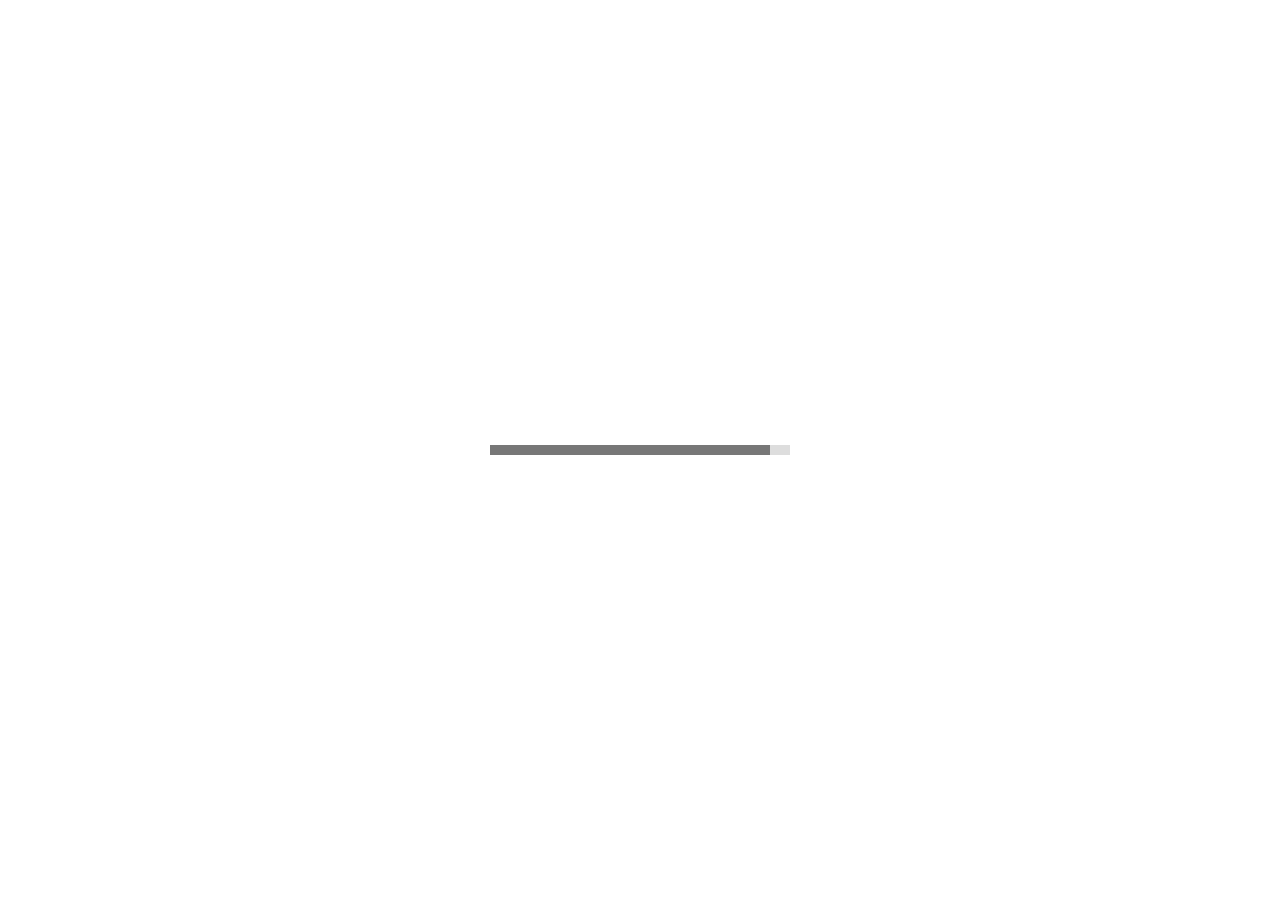
==== index.html @ 2d503a0e "experiment -> index.html" ====
<!DOCTYPE html>
<html>

<head>
  <title>Music Selector</title>
  <script src="jspsych-6.1.0/jspsych.js"></script>
  <script src="jspsych-6.1.0/plugins/jspsych-html-keyboard-response.js"></script>
  <script src="jspsych-6.1.0/plugins/jspsych-survey-likert.js"></script>
  <script src="jspsych-6.1.0/plugins/jspsych-html-slider-response.js"></script>
  <script src="jspsych-6.1.0/plugins/jspsych-audio-keyboard-response.js"></script>
  <script src="jspsych-6.1.0/plugins/jspsych-survey-multi-choice.js"></script>
  <link href="jspsych-6.1.0/css/jspsych.css" rel="stylesheet" type="text/css">
  </link>
</head>

<body></body>
<script>
  /* create timeline */
  var timeline = [];

  /* assign subject ID */
  var subject_id = jsPsych.randomization.randomID(15);
  jsPsych.data.addProperties(
    {
      subject: subject_id
    }
);


  /* define audio */
  var all_songs = [
    "mp3/1_Be_Happy.mp3",
    "mp3/1_Skinny_Love.mp3",
    "mp3/1_The_Sweetest.mp3",
    "mp3/2_Blood_On_The_Ground.mp3",
    "mp3/2_Boser_Wolf.mp3",
    "mp3/2_Incomplete.mp3",
    "mp3/2_Inside.mp3",
    "mp3/2_Love's_Requiem.mp3",
    "mp3/2_On_A_Slow_Boat_To_China.mp3",
    "mp3/2_Sweet_Song.mp3",
    "mp3/3_It_Only_Hurts_When_I'm_Breathing.mp3",
    "mp3/3_Old_Blacktop_[Album_Version].mp3",
    "mp3/3_Walk_on_the_wild_side.mp3",
    "mp3/4_Come_On_Baby.mp3",
    "mp3/4_Destiny.mp3",
    "mp3/4_Make_Light.mp3",
    "mp3/4_Mbube.mp3",
    "mp3/5_Get_Lucky.mp3",
    "mp3/5_Love's_Requiem.mp3",
    "mp3/5_Valerie.mp3",
    "mp3/7_Digital.mp3",
    "mp3/7_Here_Today.mp3",
    "mp3/8_Fire_And_Rain__(LP_Version).mp3",
    "mp3/8_Restless.mp3",
    "mp3/9_If_The_Creeks_Don't_Rise.mp3",
    "mp3/9_Pain_(Live_Version).mp3",
    "mp3/11_Be_Happy.mp3",
    "mp3/12_Fire_And_Rain_(LP_Version).mp3",
    "mp3/12_Skank_Down.mp3",
    "mp3/12_Skinny_Love.mp3",
    "mp3/12_Skinny_Love.mp3",
    "mp3/13_Boser_Wolf.mp3",
    "mp3/13_If_The_Creeks_Don't_Rise.mp3",
    "mp3/13_Motown_Junk.mp3",
    "mp3/14_Get_Lucky.mp3",
    "mp3/28_Valerie.mp3",
    "mp3/15_Bunkertor_7_(German_Texture).mp3",
    "mp3/15_Here_Today.mp3",
    "mp3/16_Restless.mp3",
    "mp3/19_I_hate_Everything_About_You.mp3",
    "mp3/21_Skank_Down.mp3",
    "mp3/23_Inside.mp3",
    "mp3/24_Restless.mp3",
    "mp3/25_Old_Blacktop_[Album_Version].mp3",
    "mp3/26_Make_Light.mp3",
    "mp3/26_It_Only_Hurts_When_I'm_Breathing.mp3"
  ]

  var test_stimuli = [{
      stimulus: "mp3/1_Be_Happy.mp3",
      data: {
        test_part: "song",
        target: "happy"
      }
    },
    {
      stimulus: "mp3/1_Skinny_Love.mp3",
      data: {
        test_part: "song",
        target: "sad"
      }
    },
    {
      stimulus: "mp3/1_The_Sweetest.mp3",
      data: {
        test_part: "song",
        target: "relaxed"
      }
    },
    {
      stimulus: "mp3/2_Blood_On_The_Ground.mp3",
      data: {
        test_part: "song",
        target: "angry"
      }
    },
    {
      stimulus: "mp3/2_Boser_Wolf.mp3",
      data: {
        test_part: "song",
        target: "sad"
      }
    },
    {
      stimulus: "mp3/2_Incomplete.mp3",
      data: {
        test_part: "song",
        target: "angry"
      }
    },
    {
      stimulus: "mp3/2_Inside.mp3",
      data: {
        test_part: "song",
        target: "sad"
      }
    },
    {
      stimulus: "mp3/2_Love's_Requiem.mp3",
      data: {
        test_part: "song",
        target: "sad"
      }
    },
    {
      stimulus: "mp3/2_On_A_Slow_Boat_To_China.mp3",
      data: {
        test_part: "song",
        target: "relaxed"
      }
    },
    {
      stimulus: "mp3/2_Sweet_Song.mp3",
      data: {
        test_part: "song",
        target: "relaxed"
      }
    },
    {
      stimulus: "mp3/3_It_Only_Hurts_When_I'm_Breathing.mp3",
      data: {
        test_part: "song",
        target: "sad"
      }
    },
    {
      stimulus: "mp3/3_Old_Blacktop_[Album_Version].mp3",
      data: {
        test_part: "song",
        target: "sad"
      }
    },
    {
      stimulus: "mp3/3_Walk_on_the_wild_side.mp3",
      data: {
        test_part: "song",
        target: "relaxed"
      }
    },
    {
      stimulus: "mp3/4_Come_On_Baby.mp3",
      data: {
        test_part: "song",
        target: "relaxed"
      }
    },
    {
      stimulus: "mp3/4_Destiny.mp3",
      data: {
        test_part: "song",
        target: "relaxed"
      }
    },
    {
      stimulus: "mp3/4_Make_Light.mp3",
      data: {
        test_part: "song",
        target: "happy"
      }
    },
    {
      stimulus: "mp3/4_Mbube.mp3",
      data: {
        test_part: "song",
        target: "happy"
      }
    },
    {
      stimulus: "mp3/5_Get_Lucky.mp3",
      data: {
        test_part: "song",
        target: "happy"
      }
    },
    {
      stimulus: "mp3/5_Love's_Requiem.mp3",
      data: {
      test_part: "song",
      target: "sad"
    }
    },
    {
      stimulus: "mp3/5_Valerie.mp3",
      data: {
        test_part: "song",
        target: "happy"
      }
    },
    {
      stimulus: "mp3/7_Digital.mp3",
      data: {
        test_part: "song",
        target: "relaxed"
      }
    },
    {
      stimulus: "mp3/7_Here_Today.mp3",
      data: {
        test_part: "song",
        target: "relaxed"
      }
    },
    {
      stimulus: "mp3/8_Fire_And_Rain__(LP_Version).mp3",
      data: {
        test_part: "song",
        target: "sad"
      }
    },
    {
      stimulus: "mp3/8_Restless.mp3",
      data: {
        test_part: "song",
        target: "happy"
      }
    },
    {
      stimulus: "mp3/9_If_The_Creeks_Don't_Rise.mp3",
      data: {
        test_part: "song",
        target: "happy"
      }
    },
    {
      stimulus: "mp3/9_Pain_(Live_Version).mp3",
      data: {
        test_part: "song",
        target: "angry"
      }
    },
    {
      stimulus: "mp3/11_Be_Happy.mp3",
      data: {
        test_part: "song",
        target: "happy"
      }
    },
    {
      stimulus: "mp3/12_Fire_And_Rain_(LP_Version).mp3",
      data: {
        test_part: "song",
        target: "sad"
      }
    },
    {
      stimulus: "mp3/12_Skank_Down.mp3",
      data: {
        test_part: "song",
        target: "happy"
      }
    },
    {
      stimulus: "mp3/12_Skinny_Love.mp3",
      data: {
        test_part: "song",
        target: "sad"
      }
    },
    {
      stimulus: "mp3/13_Boser_Wolf.mp3",
      data: {
        test_part: "song",
        target: "sad"
      }
    },
    {
      stimulus: "mp3/13_If_The_Creeks_Don't_Rise.mp3",
      data: {
        test_part: "song",
        target: "happy"
      }
    },
    {
      stimulus: "mp3/13_Motown_Junk.mp3",
      data: {
        test_part: "song",
        target: "angry"
      }
    },
    {
      stimulus: "mp3/14_Get_Lucky.mp3",
      data: {
        test_part: "song",
        target: "happy"
      }
    },
    {
      stimulus: "mp3/28_Valerie.mp3",
      data: {
        test_part: "song",
        target: "happy"
      }
    },
    {
      stimulus: "mp3/15_Bunkertor_7_(German_Texture).mp3",
      data: {
        test_part: "song",
        target: "angry"
    }
    },
    {
      stimulus: "mp3/15_Here_Today.mp3",
      data: {
        test_part: "song",
        target: "sad"
      }
    },
    {
      stimulus: "mp3/16_Restless.mp3",
      data: {
        test_part: "song",
        target: "happy"
      }
    },
    {
      stimulus: "mp3/19_I_hate_Everything_About_You.mp3",
      data: {
        test_part: "song",
        target: "angry"
      }
    },
    {
      stimulus: "mp3/21_Skank_Down.mp3",
      data: {
        test_part: "song",
        target: "happy"
      }
    },
    {
      stimulus: "mp3/23_Inside.mp3",
      data: {
        test_part: "song",
        target: "sad"
      }
    },
    {
      stimulus: "mp3/24_Restless.mp3",
      data: {
        test_part: "song",
        target: "happy"
      }
    },
    {
      stimulus: "mp3/25_Old_Blacktop_[Album_Version].mp3",
      data: {
        test_part: "song",
        target: "sad"
      }
    },
    {
      stimulus: "mp3/26_Make_Light.mp3",
      data: {
        test_part: "song",
        target: "happy"
      }
    },
    {
      stimulus: "mp3/26_It_Only_Hurts_When_I'm_Breathing.mp3",
      data: {
        test_part: "song",
        target: "sad"
      }
    }
  ];

  /* define welcome message trial */
  var welcome = {
    type: "html-keyboard-response",
    stimulus: "Welcome to the experiment. Press any key to begin.",
    data: {test_part: "welcome"}
  };
  timeline.push(welcome);

  /* Experiment instructions */

  var trial_instructions = {
    type: "html-keyboard-response",
    stimulus: "<p>In this study you will hear a short musical clip and then make some ratings about the emotion it expresses or conveys</p>" +
      "<p>First you will select which emotion you think the musical clip is expressing</p>" +
      "<p>You will then rate how pleasant the feeling expressed in the musical clip was and also how energetic it was</p>" +
      "<p>Press the space bar to begin</p>",
    choices: ['spacebar'],
    data: {test_part: "instruction"}
  };
  timeline.push(trial_instructions);

  /* Experimental trials */

  var fixation_black = {
    type: 'html-keyboard-response',
    stimulus: '<div style="font-size:60px;">+</div>',
    choices: jsPsych.NO_KEYS,
    trial_duration: 1000,
    data: {test_part: "fixation"}
  }

  var fixation_green = {
    type: 'html-keyboard-response',
    stimulus: '<div style="font-size:60px;color:green">+</div>',
    choices: jsPsych.NO_KEYS,
    trial_duration: 500,
    data: {test_part: "fixation"}
  }

  var songs = {
    type: "audio-keyboard-response",
    stimulus: jsPsych.timelineVariable('stimulus'),
    trial_duration: 1000,
    data: jsPsych.timelineVariable('data')
  }

  var emotion = {
    type: 'survey-multi-choice',
    questions: [{
      prompt: "What emotion did this musical clip express?",
      options: [
        "Happy",
        "Sad",
        "Angry",
        "Relaxed",
        "None of these"
      ]
    }],
    data: {test_part: "emotion_rating"}
  }

  var valence = {
    type: 'html-slider-response',
    stimulus: '<p>How negative/positive was this feeling expressed in this musical clip</p>',
    labels: ['Very Negative', 'Very Positive'],
    data: {test_part: "valence rating"}
  }

  var arousal = {
    type: 'html-slider-response',
    stimulus: "<p>How energetic/arousing was the feeling expressed in this musical clip</p>",
    labels: ['Very Low', 'Very High'],
    data: {test_part: "arousal rating"}
  }

  var test_procedure = {
    timeline: [fixation_black, fixation_green, songs, emotion, valence, arousal],
    timeline_variables: test_stimuli,
    randomize_order: true
  }
  timeline.push(test_procedure);


  var thanks = {
    type: 'html-keyboard-response',
    stimulus: "Thankyou",
    data: {test_part: "thanks"}
  };
  timeline.push(thanks);



  /* start the experiment */
  jsPsych.init({
    preload_audio: all_songs,
    on_finish: function() {
      jsPsych.data.displayData();
      jsPsych.data.get().localSave('csv', 'Audiodata.csv');
    },
    timeline: timeline,
    use_webaudio: false,
  });
</script>

</html>
---- jspsych-6.1.0/css/jspsych.css ----
/*
 * CSS for jsPsych experiments.
 *
 * This stylesheet provides minimal styling to make jsPsych
 * experiments look polished without any additional styles.
 */

 @import url(https://fonts.googleapis.com/css?family=Open+Sans:400italic,700italic,400,700);

/* Container holding jsPsych content */

 .jspsych-display-element {
   display: flex;
   flex-direction: column;
   overflow-y: auto;
 }

 .jspsych-display-element:focus {
   outline: none;
 }

 .jspsych-content-wrapper {
   display: flex;
   margin: auto;
   flex: 1 1 100%;
   width: 100%;
 }

 .jspsych-content {
   max-width: 95%; /* this is mainly an IE 10-11 fix */
   text-align: center;
   margin: auto; /* this is for overflowing content */
 }

 .jspsych-top {
   align-items: flex-start;
 }

 .jspsych-middle {
   align-items: center;
 }

/* fonts and type */

.jspsych-display-element {
  font-family: 'Open Sans', 'Arial', sans-serif;
  font-size: 18px;
  line-height: 1.6em;
}

/* Form elements like input fields and buttons */

.jspsych-display-element input[type="text"] {
  font-family: 'Open Sans', 'Arial', sans-serif;
  font-size: 14px;
}

/* borrowing Bootstrap style for btn elements, but combining styles a bit */
.jspsych-btn {
  display: inline-block;
  padding: 6px 12px;
  margin: 0px;
  font-size: 14px;
  font-weight: 400;
  font-family: 'Open Sans', 'Arial', sans-serif;
  cursor: pointer;
  line-height: 1.4;
  text-align: center;
  white-space: nowrap;
  vertical-align: middle;
  background-image: none;
  border: 1px solid transparent;
  border-radius: 4px;
  color: #333;
  background-color: #fff;
  border-color: #ccc;
}

.jspsych-btn:hover {
  background-color: #ddd;
  border-color: #aaa;
}

.jspsych-btn:disabled {
  background-color: #eee;
  color: #aaa;
  border-color: #ccc;
  cursor: not-allowed;
}

/* jsPsych progress bar */

#jspsych-progressbar-container {
  color: #555;
  border-bottom: 1px solid #dedede;
  background-color: #f9f9f9;
  margin-bottom: 1em;
  text-align: center;
  padding: 8px 0px;
  width: 100%;
  line-height: 1em;
}
#jspsych-progressbar-container span {
  font-size: 14px;
  padding-right: 14px;
}
#jspsych-progressbar-outer {
  background-color: #eee;
  width: 50%;
  margin: auto;
  height: 14px;
  display: inline-block;
  vertical-align: middle;
  box-shadow: inset 0 1px 2px rgba(0,0,0,0.1);
}
#jspsych-progressbar-inner {
  background-color: #aaa;
  width: 0%;
  height: 100%;
}

/* Control appearance of jsPsych.data.displayData() */
#jspsych-data-display {
  text-align: left;
}
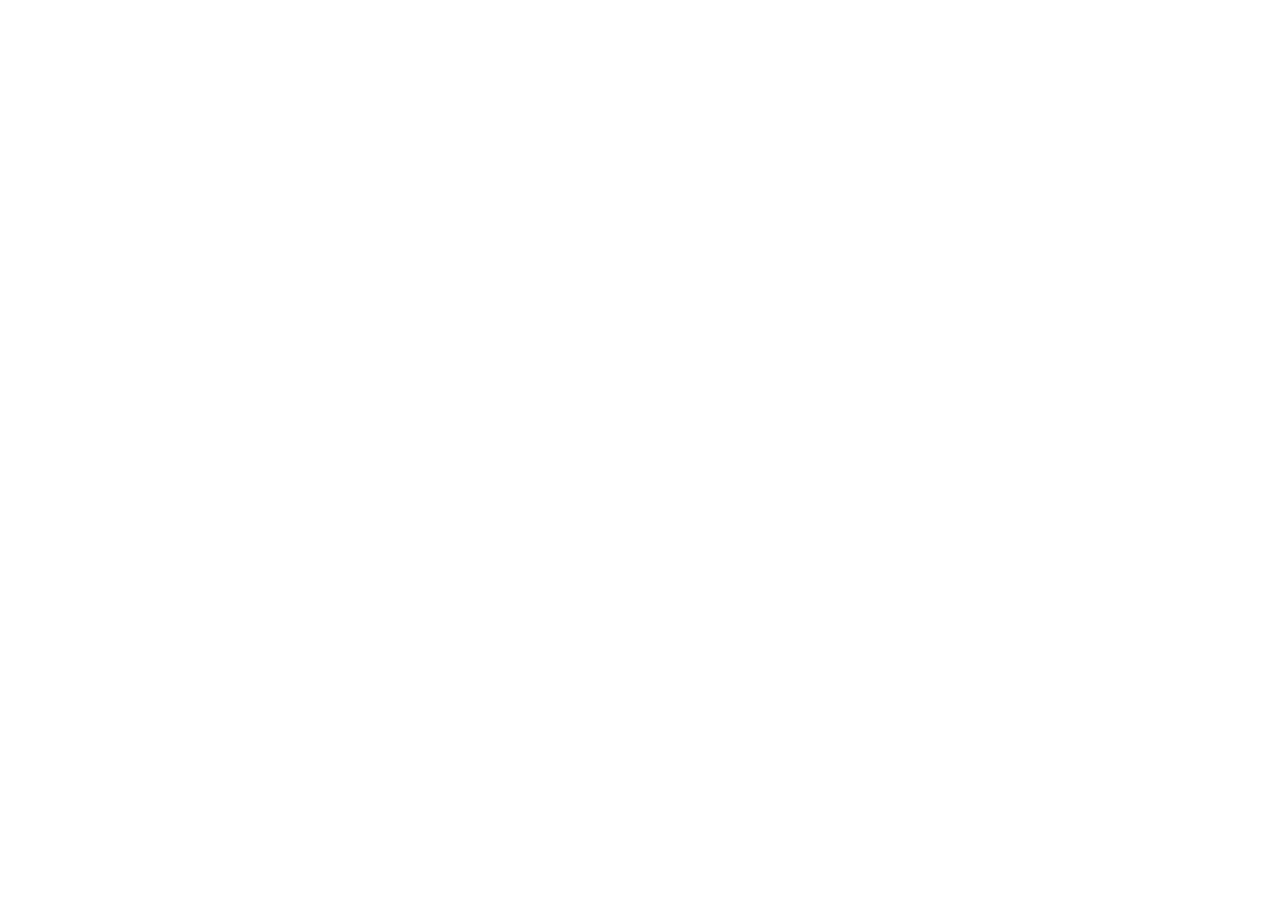
==== commit 3ad7d165: "working need to add jatos" ====
--- a/index.html
+++ b/index.html
@@ -1,20 +1,23 @@
-<!DOCTYPE html>
+<!doctype html>
 <html>
-
-<head>
-  <title>Music Selector</title>
-  <script src="jspsych-6.1.0/jspsych.js"></script>
-  <script src="jspsych-6.1.0/plugins/jspsych-html-keyboard-response.js"></script>
-  <script src="jspsych-6.1.0/plugins/jspsych-survey-likert.js"></script>
-  <script src="jspsych-6.1.0/plugins/jspsych-html-slider-response.js"></script>
-  <script src="jspsych-6.1.0/plugins/jspsych-audio-keyboard-response.js"></script>
-  <script src="jspsych-6.1.0/plugins/jspsych-survey-multi-choice.js"></script>
-  <link href="jspsych-6.1.0/css/jspsych.css" rel="stylesheet" type="text/css">
-  </link>
-</head>
-
-<body></body>
-<script>
+  <head>
+    <title>Music Selector</title>
+    <script src="jspsych-6.1.0/jspsych.js"></script>
+    <script src="jspsych-6.1.0/plugins/jspsych-html-keyboard-response.js"></script>
+    <script src="jspsych-6.1.0/plugins/jspsych-audio-keyboard-response.js"></script>
+    <script src="jspsych-6.1.0/plugins/jspsych-instructions.js"></script>
+    <script src="jspsych-6.1.0/plugins/jspsych-survey-likert.js"></script>
+    <script src="jspsych-6.1.0/plugins/jspsych-html-slider-response.js"></script>
+    <script src="jspsych-6.1.0/plugins/jspsych-audio-button-response.js"></script>
+    <script src="jspsych-6.1.0/plugins/jspsych-survey-multi-choice.js"></script>
+    <script src="jspsych-6.1.0/plugins/jspsych-external-html.js"></script>
+    <link href="jspsych-6.1.0/css/jspsych.css" rel="stylesheet" type="text/css"></link>
+
+  </head>
+
+  <body></body>
+  <script>
+
   /* create timeline */
   var timeline = [];
 
@@ -27,475 +30,486 @@
 );
 
 
-  /* define audio */
-  var all_songs = [
-    "mp3/1_Be_Happy.mp3",
-    "mp3/1_Skinny_Love.mp3",
-    "mp3/1_The_Sweetest.mp3",
-    "mp3/2_Blood_On_The_Ground.mp3",
-    "mp3/2_Boser_Wolf.mp3",
-    "mp3/2_Incomplete.mp3",
-    "mp3/2_Inside.mp3",
-    "mp3/2_Love's_Requiem.mp3",
-    "mp3/2_On_A_Slow_Boat_To_China.mp3",
-    "mp3/2_Sweet_Song.mp3",
-    "mp3/3_It_Only_Hurts_When_I'm_Breathing.mp3",
-    "mp3/3_Old_Blacktop_[Album_Version].mp3",
-    "mp3/3_Walk_on_the_wild_side.mp3",
-    "mp3/4_Come_On_Baby.mp3",
-    "mp3/4_Destiny.mp3",
-    "mp3/4_Make_Light.mp3",
-    "mp3/4_Mbube.mp3",
-    "mp3/5_Get_Lucky.mp3",
-    "mp3/5_Love's_Requiem.mp3",
-    "mp3/5_Valerie.mp3",
-    "mp3/7_Digital.mp3",
-    "mp3/7_Here_Today.mp3",
-    "mp3/8_Fire_And_Rain__(LP_Version).mp3",
-    "mp3/8_Restless.mp3",
-    "mp3/9_If_The_Creeks_Don't_Rise.mp3",
-    "mp3/9_Pain_(Live_Version).mp3",
-    "mp3/11_Be_Happy.mp3",
-    "mp3/12_Fire_And_Rain_(LP_Version).mp3",
-    "mp3/12_Skank_Down.mp3",
-    "mp3/12_Skinny_Love.mp3",
-    "mp3/12_Skinny_Love.mp3",
-    "mp3/13_Boser_Wolf.mp3",
-    "mp3/13_If_The_Creeks_Don't_Rise.mp3",
-    "mp3/13_Motown_Junk.mp3",
-    "mp3/14_Get_Lucky.mp3",
-    "mp3/28_Valerie.mp3",
-    "mp3/15_Bunkertor_7_(German_Texture).mp3",
-    "mp3/15_Here_Today.mp3",
-    "mp3/16_Restless.mp3",
-    "mp3/19_I_hate_Everything_About_You.mp3",
-    "mp3/21_Skank_Down.mp3",
-    "mp3/23_Inside.mp3",
-    "mp3/24_Restless.mp3",
-    "mp3/25_Old_Blacktop_[Album_Version].mp3",
-    "mp3/26_Make_Light.mp3",
-    "mp3/26_It_Only_Hurts_When_I'm_Breathing.mp3"
-  ]
-
-  var test_stimuli = [{
-      stimulus: "mp3/1_Be_Happy.mp3",
-      data: {
-        test_part: "song",
-        target: "happy"
-      }
-    },
-    {
-      stimulus: "mp3/1_Skinny_Love.mp3",
-      data: {
-        test_part: "song",
-        target: "sad"
-      }
-    },
-    {
-      stimulus: "mp3/1_The_Sweetest.mp3",
-      data: {
-        test_part: "song",
-        target: "relaxed"
-      }
-    },
-    {
-      stimulus: "mp3/2_Blood_On_The_Ground.mp3",
-      data: {
-        test_part: "song",
-        target: "angry"
-      }
-    },
-    {
-      stimulus: "mp3/2_Boser_Wolf.mp3",
-      data: {
-        test_part: "song",
-        target: "sad"
-      }
-    },
-    {
-      stimulus: "mp3/2_Incomplete.mp3",
-      data: {
-        test_part: "song",
-        target: "angry"
-      }
-    },
-    {
-      stimulus: "mp3/2_Inside.mp3",
-      data: {
-        test_part: "song",
-        target: "sad"
-      }
-    },
-    {
-      stimulus: "mp3/2_Love's_Requiem.mp3",
-      data: {
-        test_part: "song",
-        target: "sad"
-      }
-    },
-    {
-      stimulus: "mp3/2_On_A_Slow_Boat_To_China.mp3",
-      data: {
-        test_part: "song",
-        target: "relaxed"
-      }
-    },
-    {
-      stimulus: "mp3/2_Sweet_Song.mp3",
-      data: {
-        test_part: "song",
-        target: "relaxed"
-      }
-    },
-    {
-      stimulus: "mp3/3_It_Only_Hurts_When_I'm_Breathing.mp3",
-      data: {
-        test_part: "song",
-        target: "sad"
-      }
-    },
-    {
-      stimulus: "mp3/3_Old_Blacktop_[Album_Version].mp3",
-      data: {
-        test_part: "song",
-        target: "sad"
-      }
-    },
-    {
-      stimulus: "mp3/3_Walk_on_the_wild_side.mp3",
-      data: {
-        test_part: "song",
-        target: "relaxed"
-      }
-    },
-    {
-      stimulus: "mp3/4_Come_On_Baby.mp3",
-      data: {
-        test_part: "song",
-        target: "relaxed"
-      }
-    },
-    {
-      stimulus: "mp3/4_Destiny.mp3",
-      data: {
-        test_part: "song",
-        target: "relaxed"
-      }
-    },
-    {
-      stimulus: "mp3/4_Make_Light.mp3",
-      data: {
-        test_part: "song",
-        target: "happy"
-      }
-    },
-    {
-      stimulus: "mp3/4_Mbube.mp3",
-      data: {
-        test_part: "song",
-        target: "happy"
-      }
-    },
-    {
-      stimulus: "mp3/5_Get_Lucky.mp3",
-      data: {
-        test_part: "song",
-        target: "happy"
-      }
-    },
-    {
-      stimulus: "mp3/5_Love's_Requiem.mp3",
-      data: {
-      test_part: "song",
-      target: "sad"
-    }
-    },
-    {
-      stimulus: "mp3/5_Valerie.mp3",
-      data: {
-        test_part: "song",
-        target: "happy"
-      }
-    },
-    {
-      stimulus: "mp3/7_Digital.mp3",
-      data: {
-        test_part: "song",
-        target: "relaxed"
-      }
-    },
-    {
-      stimulus: "mp3/7_Here_Today.mp3",
-      data: {
-        test_part: "song",
-        target: "relaxed"
-      }
-    },
-    {
-      stimulus: "mp3/8_Fire_And_Rain__(LP_Version).mp3",
-      data: {
-        test_part: "song",
-        target: "sad"
-      }
-    },
-    {
-      stimulus: "mp3/8_Restless.mp3",
-      data: {
-        test_part: "song",
-        target: "happy"
-      }
-    },
-    {
-      stimulus: "mp3/9_If_The_Creeks_Don't_Rise.mp3",
-      data: {
-        test_part: "song",
-        target: "happy"
-      }
-    },
-    {
-      stimulus: "mp3/9_Pain_(Live_Version).mp3",
-      data: {
-        test_part: "song",
-        target: "angry"
-      }
-    },
-    {
-      stimulus: "mp3/11_Be_Happy.mp3",
-      data: {
-        test_part: "song",
-        target: "happy"
-      }
-    },
-    {
-      stimulus: "mp3/12_Fire_And_Rain_(LP_Version).mp3",
-      data: {
-        test_part: "song",
-        target: "sad"
-      }
-    },
-    {
-      stimulus: "mp3/12_Skank_Down.mp3",
-      data: {
-        test_part: "song",
-        target: "happy"
-      }
-    },
-    {
-      stimulus: "mp3/12_Skinny_Love.mp3",
-      data: {
-        test_part: "song",
-        target: "sad"
-      }
-    },
-    {
-      stimulus: "mp3/13_Boser_Wolf.mp3",
-      data: {
-        test_part: "song",
-        target: "sad"
-      }
-    },
-    {
-      stimulus: "mp3/13_If_The_Creeks_Don't_Rise.mp3",
-      data: {
-        test_part: "song",
-        target: "happy"
-      }
-    },
-    {
-      stimulus: "mp3/13_Motown_Junk.mp3",
-      data: {
-        test_part: "song",
-        target: "angry"
-      }
-    },
-    {
-      stimulus: "mp3/14_Get_Lucky.mp3",
-      data: {
-        test_part: "song",
-        target: "happy"
-      }
-    },
-    {
-      stimulus: "mp3/28_Valerie.mp3",
-      data: {
-        test_part: "song",
-        target: "happy"
-      }
-    },
-    {
-      stimulus: "mp3/15_Bunkertor_7_(German_Texture).mp3",
-      data: {
-        test_part: "song",
-        target: "angry"
-    }
-    },
-    {
-      stimulus: "mp3/15_Here_Today.mp3",
-      data: {
-        test_part: "song",
-        target: "sad"
-      }
-    },
-    {
-      stimulus: "mp3/16_Restless.mp3",
-      data: {
-        test_part: "song",
-        target: "happy"
-      }
-    },
-    {
-      stimulus: "mp3/19_I_hate_Everything_About_You.mp3",
-      data: {
-        test_part: "song",
-        target: "angry"
-      }
-    },
-    {
-      stimulus: "mp3/21_Skank_Down.mp3",
-      data: {
-        test_part: "song",
-        target: "happy"
-      }
-    },
-    {
-      stimulus: "mp3/23_Inside.mp3",
-      data: {
-        test_part: "song",
-        target: "sad"
-      }
-    },
-    {
-      stimulus: "mp3/24_Restless.mp3",
-      data: {
-        test_part: "song",
-        target: "happy"
-      }
-    },
-    {
-      stimulus: "mp3/25_Old_Blacktop_[Album_Version].mp3",
-      data: {
-        test_part: "song",
-        target: "sad"
-      }
-    },
-    {
-      stimulus: "mp3/26_Make_Light.mp3",
-      data: {
-        test_part: "song",
-        target: "happy"
-      }
-    },
-    {
-      stimulus: "mp3/26_It_Only_Hurts_When_I'm_Breathing.mp3",
-      data: {
-        test_part: "song",
-        target: "sad"
-      }
-    }
-  ];
-
-  /* define welcome message trial */
-  var welcome = {
-    type: "html-keyboard-response",
-    stimulus: "Welcome to the experiment. Press any key to begin.",
-    data: {test_part: "welcome"}
-  };
-  timeline.push(welcome);
-
-  /* Experiment instructions */
-
-  var trial_instructions = {
-    type: "html-keyboard-response",
-    stimulus: "<p>In this study you will hear a short musical clip and then make some ratings about the emotion it expresses or conveys</p>" +
-      "<p>First you will select which emotion you think the musical clip is expressing</p>" +
-      "<p>You will then rate how pleasant the feeling expressed in the musical clip was and also how energetic it was</p>" +
-      "<p>Press the space bar to begin</p>",
-    choices: ['spacebar'],
-    data: {test_part: "instruction"}
-  };
-  timeline.push(trial_instructions);
-
-  /* Experimental trials */
-
-  var fixation_black = {
-    type: 'html-keyboard-response',
-    stimulus: '<div style="font-size:60px;">+</div>',
-    choices: jsPsych.NO_KEYS,
-    trial_duration: 1000,
-    data: {test_part: "fixation"}
+  /* get consent */
+  var check_consent = function(elem) {
+  if (document.getElementById('consent_checkbox').checked) {
+    return true;
   }
-
-  var fixation_green = {
-    type: 'html-keyboard-response',
-    stimulus: '<div style="font-size:60px;color:green">+</div>',
-    choices: jsPsych.NO_KEYS,
-    trial_duration: 500,
-    data: {test_part: "fixation"}
+  else {
+    alert("If you wish to participate, you must check the box next to the statement 'I agree to participate in this study.'");
+    return false;
   }
-
-  var songs = {
-    type: "audio-keyboard-response",
-    stimulus: jsPsych.timelineVariable('stimulus'),
-    trial_duration: 1000,
-    data: jsPsych.timelineVariable('data')
+  return false;
+};
+
+
+// Consent block.
+var consent = {
+  type:'external-html',
+  url: 'static/consent.html',
+  cont_btn: "start",
+  check_fn: check_consent
+};
+
+timeline.push(consent)
+
+// declare instructions
+
+var instructions = {
+  type: 'instructions',
+  pages: [
+    "Welcome to the Experiment. Please Click next to begin",
+    "<p>In this study you will listen to a number of short musical clips. </p>",
+    "<p>Each song is presented in a trial<p>",
+    "<p> In each trial you will first listen to a musical clip</p>" +
+    "<p> After listening to the clip you will rate what emotion the musical clip expressed <p>" +
+    "<p>Finally you will rate how pleasant the feeling expressed by the song is and also how energetic/activating it was</p>",
+    "On the next page a song will play automatically. </p><p>Please adjust the volume so that the song is at a comfortable volume <br>",
+    "Adjust the volume on your computer so that it is at a comfortable level. </p>" +
+    "<p><audio autoplay src='audio/test_audio_short.mp3'></audio></p>" +
+    "Press next when the audio is at a comfortable level",
+    "<p> The experiment will begin when you press next. </p><p>Remember that you are rating emotion or feeling you think the song is trying to express"
+  ],
+  show_clickable_nav: true
+}
+
+timeline.push(instructions)
+
+/* define audio */
+var audio = [
+  "audio/1_Be_Happy.mp3",
+  "audio/1_Skinny_Love.mp3",
+  "audio/1_The_Sweetest.mp3",
+  "audio/2_Blood_On_The_Ground.mp3",
+  "audio/2_Boser_Wolf.mp3",
+  "audio/2_Incomplete.mp3",
+  "audio/2_Inside.mp3",
+  "audio/2_Love's_Requiem.mp3",
+  "audio/2_On_A_Slow_Boat_To_China.mp3",
+  "audio/2_Sweet_Song.mp3",
+  "audio/3_It_Only_Hurts_When_I'm_Breathing.mp3",
+  "audio/3_Old_Blacktop.mp3",
+  "audio/3_Walk_on_the_wild_side.mp3",
+  "audio/4_Come_On_Baby.mp3",
+  "audio/4_Destiny.mp3",
+  "audio/4_Make_Light.mp3",
+  "audio/4_Mbube.mp3",
+  "audio/5_Get_Lucky.mp3",
+  "audio/5_Love's_Requiem.mp3",
+  "audio/5_Valerie.mp3",
+  "audio/7_Digital.mp3",
+  "audio/7_Here_Today.mp3",
+  "audio/8_Fire_And_Rain__(LP_Version).mp3",
+  "audio/8_Restless.mp3",
+  "audio/9_If_The_Creeks_Don't_Rise.mp3",
+  "audio/9_Pain_(Live_Version).mp3",
+  "audio/11_Be_Happy.mp3",
+  "audio/12_Fire_And_Rain_(LP_Version).mp3",
+  "audio/12_Skank_Down.mp3",
+  "audio/12_Skinny_Love.mp3",
+  "audio/12_Skinny_Love.mp3",
+  "audio/13_Boser_Wolf.mp3",
+  "audio/13_If_The_Creeks_Don't_Rise.mp3",
+  "audio/13_Motown_Junk.mp3",
+  "audio/14_Get_Lucky.mp3",
+  "audio/28_Valerie.mp3",
+  "audio/15_Bunkertor_7_(German_Texture).mp3",
+  "audio/15_Here_Today.mp3",
+  "audio/16_Restless.mp3",
+  "audio/19_I_hate_Everything_About_You.mp3",
+  "audio/21_Skank_Down.mp3",
+  "audio/23_Inside.mp3",
+  "audio/24_Restless.mp3",
+  "audio/25_Old_Blacktop.mp3",
+  "audio/26_Make_Light.mp3",
+  "audio/26_It_Only_Hurts_When_I'm_Breathing.mp3"
+]
+
+var test_stimuli = [{
+    stimulus: "audio/1_Be_Happy.mp3",
+    data: {
+      test_part: "song",
+      target: "happy"
+    }
+  },
+  {
+    stimulus: "audio/1_Skinny_Love.mp3",
+    data: {
+      test_part: "song",
+      target: "sad"
+    }
+  },
+  {
+    stimulus: "audio/1_The_Sweetest.mp3",
+    data: {
+      test_part: "song",
+      target: "relaxed"
+    }
+  },
+  {
+    stimulus: "audio/2_Blood_On_The_Ground.mp3",
+    data: {
+      test_part: "song",
+      target: "angry"
+    }
+  },
+  {
+    stimulus: "audio/2_Boser_Wolf.mp3",
+    data: {
+      test_part: "song",
+      target: "sad"
+    }
+  },
+  {
+    stimulus: "audio/2_Incomplete.mp3",
+    data: {
+      test_part: "song",
+      target: "angry"
+    }
+  },
+  {
+    stimulus: "audio/2_Inside.mp3",
+    data: {
+      test_part: "song",
+      target: "sad"
+    }
+  },
+  {
+    stimulus: "audio/2_Love's_Requiem.mp3",
+    data: {
+      test_part: "song",
+      target: "sad"
+    }
+  },
+  {
+    stimulus: "audio/2_On_A_Slow_Boat_To_China.mp3",
+    data: {
+      test_part: "song",
+      target: "relaxed"
+    }
+  },
+  {
+    stimulus: "audio/2_Sweet_Song.mp3",
+    data: {
+      test_part: "song",
+      target: "relaxed"
+    }
+  },
+  {
+    stimulus: "audio/3_It_Only_Hurts_When_I'm_Breathing.mp3",
+    data: {
+      test_part: "song",
+      target: "sad"
+    }
+  },
+  {
+    stimulus: "audio/3_Old_Blacktop_[Album_Version].mp3",
+    data: {
+      test_part: "song",
+      target: "sad"
+    }
+  },
+  {
+    stimulus: "audio/3_Walk_on_the_wild_side.mp3",
+    data: {
+      test_part: "song",
+      target: "relaxed"
+    }
+  },
+  {
+    stimulus: "audio/4_Come_On_Baby.mp3",
+    data: {
+      test_part: "song",
+      target: "relaxed"
+    }
+  },
+  {
+    stimulus: "audio/4_Destiny.mp3",
+    data: {
+      test_part: "song",
+      target: "relaxed"
+    }
+  },
+  {
+    stimulus: "audio/4_Make_Light.mp3",
+    data: {
+      test_part: "song",
+      target: "happy"
+    }
+  },
+  {
+    stimulus: "audio/4_Mbube.mp3",
+    data: {
+      test_part: "song",
+      target: "relaxed"
+    }
+  },
+  {
+    stimulus: "audio/5_Get_Lucky.mp3",
+    data: {
+      test_part: "song",
+      target: "happy"
+    }
+  },
+  {
+    stimulus: "audio/5_Love's_Requiem.mp3",
+    data: {
+    test_part: "song",
+    target: "sad"
   }
-
-  var emotion = {
-    type: 'survey-multi-choice',
-    questions: [{
-      prompt: "What emotion did this musical clip express?",
-      options: [
-        "Happy",
-        "Sad",
-        "Angry",
-        "Relaxed",
-        "None of these"
-      ]
-    }],
-    data: {test_part: "emotion_rating"}
+  },
+  {
+    stimulus: "audio/5_Valerie.mp3",
+    data: {
+      test_part: "song",
+      target: "happy"
+    }
+  },
+  {
+    stimulus: "audio/7_Digital.mp3",
+    data: {
+      test_part: "song",
+      target: "relaxed"
+    }
+  },
+  {
+    stimulus: "audio/7_Here_Today.mp3",
+    data: {
+      test_part: "song",
+      target: "sad"
+    }
+  },
+  {
+    stimulus: "audio/8_Fire_And_Rain__(LP_Version).mp3",
+    data: {
+      test_part: "song",
+      target: "sad"
+    }
+  },
+  {
+    stimulus: "audio/8_Restless.mp3",
+    data: {
+      test_part: "song",
+      target: "happy"
+    }
+  },
+  {
+    stimulus: "audio/9_If_The_Creeks_Don't_Rise.mp3",
+    data: {
+      test_part: "song",
+      target: "happy"
+    }
+  },
+  {
+    stimulus: "audio/9_Pain_(Live_Version).mp3",
+    data: {
+      test_part: "song",
+      target: "angry"
+    }
+  },
+  {
+    stimulus: "audio/11_Be_Happy.mp3",
+    data: {
+      test_part: "song",
+      target: "happy"
+    }
+  },
+  {
+    stimulus: "audio/12_Fire_And_Rain_(LP_Version).mp3",
+    data: {
+      test_part: "song",
+      target: "sad"
+    }
+  },
+  {
+    stimulus: "audio/12_Skank_Down.mp3",
+    data: {
+      test_part: "song",
+      target: "happy"
+    }
+  },
+  {
+    stimulus: "audio/12_Skinny_Love.mp3",
+    data: {
+      test_part: "song",
+      target: "sad"
+    }
+  },
+  {
+    stimulus: "audio/13_Boser_Wolf.mp3",
+    data: {
+      test_part: "song",
+      target: "sad"
+    }
+  },
+  {
+    stimulus: "audio/13_If_The_Creeks_Don't_Rise.mp3",
+    data: {
+      test_part: "song",
+      target: "happy"
+    }
+  },
+  {
+    stimulus: "audio/13_Motown_Junk.mp3",
+    data: {
+      test_part: "song",
+      target: "angry"
+    }
+  },
+  {
+    stimulus: "audio/14_Get_Lucky.mp3",
+    data: {
+      test_part: "song",
+      target: "happy"
+    }
+  },
+  {
+    stimulus: "audio/28_Valerie.mp3",
+    data: {
+      test_part: "song",
+      target: "happy"
+    }
+  },
+  {
+    stimulus: "audio/15_Bunkertor_7_(German_Texture).mp3",
+    data: {
+      test_part: "song",
+      target: "angry"
   }
-
-  var valence = {
-    type: 'html-slider-response',
-    stimulus: '<p>How negative/positive was this feeling expressed in this musical clip</p>',
-    labels: ['Very Negative', 'Very Positive'],
-    data: {test_part: "valence rating"}
+  },
+  {
+    stimulus: "audio/15_Here_Today.mp3",
+    data: {
+      test_part: "song",
+      target: "sad"
+    }
+  },
+  {
+    stimulus: "audio/16_Restless.mp3",
+    data: {
+      test_part: "song",
+      target: "happy"
+    }
+  },
+  {
+    stimulus: "audio/19_I_hate_Everything_About_You.mp3",
+    data: {
+      test_part: "song",
+      target: "angry"
+    }
+  },
+  {
+    stimulus: "audio/21_Skank_Down.mp3",
+    data: {
+      test_part: "song",
+      target: "happy"
+    }
+  },
+  {
+    stimulus: "audio/23_Inside.mp3",
+    data: {
+      test_part: "song",
+      target: "sad"
+    }
+  },
+  {
+    stimulus: "audio/24_Restless.mp3",
+    data: {
+      test_part: "song",
+      target: "happy"
+    }
+  },
+  {
+    stimulus: "audio/25_Old_Blacktop_[Album_Version].mp3",
+    data: {
+      test_part: "song",
+      target: "sad"
+    }
+  },
+  {
+    stimulus: "audio/26_Make_Light.mp3",
+    data: {
+      test_part: "song",
+      target: "happy"
+    }
+  },
+  {
+    stimulus: "audio/26_It_Only_Hurts_When_I'm_Breathing.mp3",
+    data: {
+      test_part: "song",
+      target: "sad"
+    }
   }
-
-  var arousal = {
-    type: 'html-slider-response',
-    stimulus: "<p>How energetic/arousing was the feeling expressed in this musical clip</p>",
-    labels: ['Very Low', 'Very High'],
-    data: {test_part: "arousal rating"}
-  }
-
-  var test_procedure = {
-    timeline: [fixation_black, fixation_green, songs, emotion, valence, arousal],
-    timeline_variables: test_stimuli,
-    randomize_order: true
-  }
-  timeline.push(test_procedure);
-
-
-  var thanks = {
-    type: 'html-keyboard-response',
-    stimulus: "Thankyou",
-    data: {test_part: "thanks"}
-  };
-  timeline.push(thanks);
-
-
-
-  /* start the experiment */
-  jsPsych.init({
-    preload_audio: all_songs,
-    on_finish: function() {
-      jsPsych.data.displayData();
-      jsPsych.data.get().localSave('csv', 'Audiodata.csv');
-    },
-    timeline: timeline,
-    use_webaudio: false,
-  });
-</script>
-
+];
+
+/* Experimental trials */
+
+var fixation_black = {
+  type: 'html-keyboard-response',
+  stimulus: '<div style="font-size:60px;">+</div>',
+  choices: jsPsych.NO_KEYS,
+  trial_duration: 1000,
+  data: {test_part: "fixation"}
+}
+
+var fixation_green = {
+  type: 'html-keyboard-response',
+  stimulus: '<div style="font-size:60px;color:green">+</div>',
+  choices: jsPsych.NO_KEYS,
+  trial_duration: 500,
+  data: {test_part: "fixation"}
+}
+
+var songs = {
+  type: "audio-keyboard-response",
+  stimulus: jsPsych.timelineVariable('stimulus'),
+  trial_duration: 1000,
+  data: jsPsych.timelineVariable('data')
+}
+
+var emotion = {
+  type: 'survey-multi-choice',
+  questions: [{
+    prompt: "What emotion did this musical clip express?",
+    options: [
+      "Happy",
+      "Sad",
+      "Angry",
+      "Relaxed",
+      "None of these"
+    ]
+  }],
+  data: {test_part: "emotion_rating"}
+}
+
+var valence = {
+  type: 'html-slider-response',
+  stimulus: '<p>How negative/positive was this feeling expressed in this musical clip</p>',
+  labels: ['Very Negative', 'Very Positive'],
+  data: {test_part: "valence rating"}
+}
+
+var arousal = {
+  type: 'html-slider-response',
+  stimulus: "<p>How energetic/arousing was the feeling expressed in this musical clip</p>",
+  labels: ['Very Low', 'Very High'],
+  data: {test_part: "arousal rating"}
+}
+
+var test_procedure = {
+  timeline: [fixation_black, fixation_green, songs, emotion, valence, arousal],
+  timeline_variables: test_stimuli,
+  randomize_order: true
+}
+timeline.push(test_procedure);
+
+var 
+
+jsPsych.init({
+  timeline: timeline,
+  preload_audio: ['audio/test_audio_short.mp3',
+                  audio]
+});
+
+  </script>
 </html>
